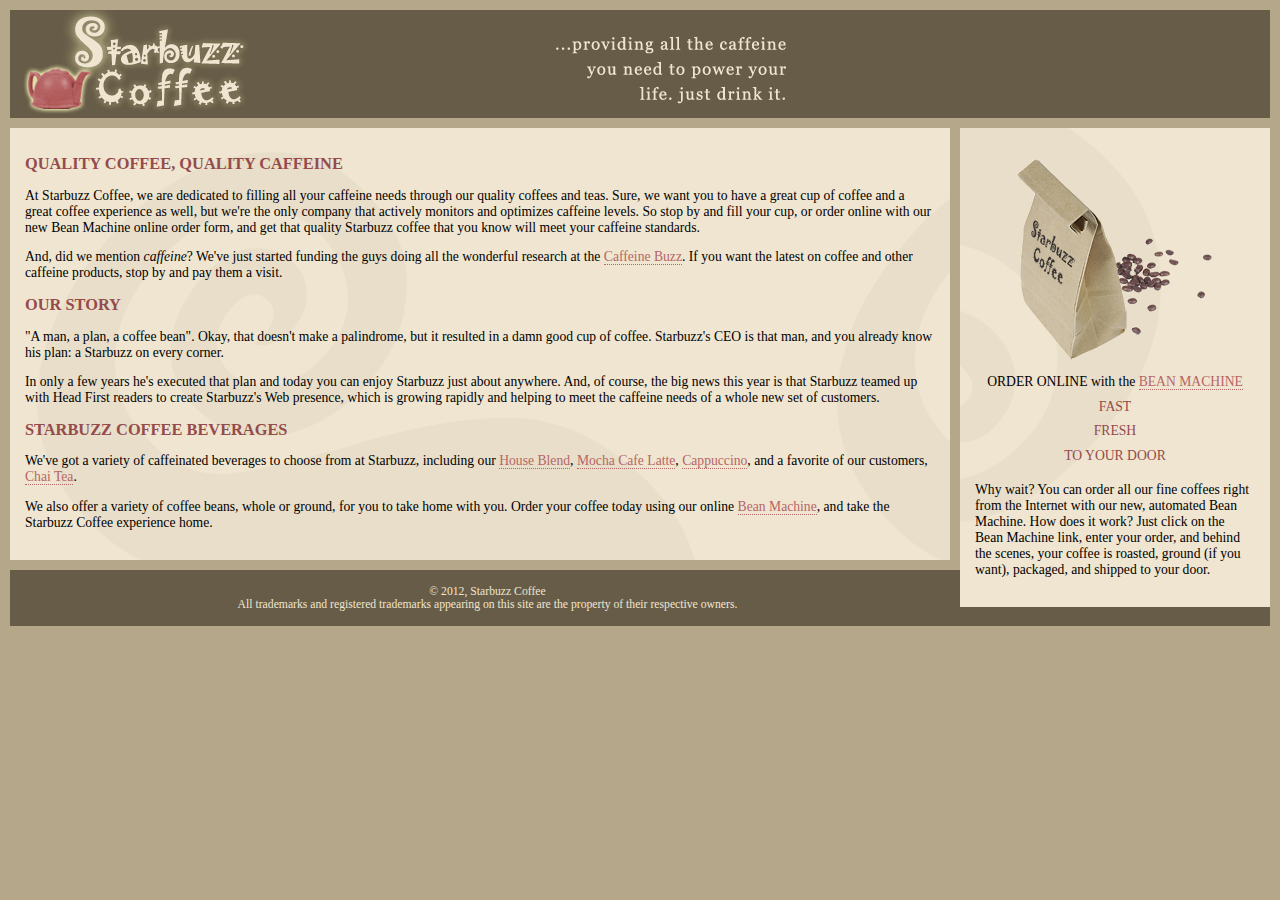
==== index.html @ 98893550 "vnfej" ====
<!DOCTYPE html>
<html>
  <head>
    <meta charset="utf-8">
    <title>Starbuzz Coffee</title>
    <link type="text/css" rel="stylesheet" href="starbuzz.css">
  </head> 

  <body>
    <div id="header">
      <img src="images/header.gif" alt="Starbuzz Coffee header image">
    </div>
    <div id="sidebar">
      <p class="beanheading">
        <img src="images/bag.gif" alt="Bean Machine bag">
        <br>
        ORDER ONLINE
        with the 
        <a href="form.html">BEAN MACHINE</a>
        <br>
        <span class="slogan">
            FAST <br>
            FRESH <br>
            TO YOUR DOOR <br>
        </span>
      </p>
      <p>
        Why wait?  You can order all our fine coffees right from the Internet with our new, 
        automated Bean Machine.  How does it work?  Just click on the Bean Machine link, 
        enter your order, and behind the scenes, your coffee is roasted, ground 
        (if you want), packaged, and shipped to your door.
      </p>
    </div>
    <div id="main">
      <h1>QUALITY COFFEE, QUALITY CAFFEINE</h1>
      <p>
        At Starbuzz Coffee, we are dedicated to filling all your  caffeine needs through our 
        quality coffees and teas. Sure, we want you to have a great cup of coffee and a great 
        coffee experience as well, but we're the only company that actively monitors and 
        optimizes caffeine levels. So stop by and fill your cup, or order online with our new Bean 
        Machine online order form, and get that quality Starbuzz coffee that you know will meet 
        your caffeine standards.
      </p>
      <p>
        And, did we mention <em>caffeine</em>? We've just started funding the guys doing all 
        the wonderful research at the <a href="http://buzz.wickedlysmart.com"
        title="Read all about caffeine on the Buzz">Caffeine Buzz</a>.
        If you want the latest on coffee and other caffeine products, 
        stop by and pay them a visit.
      </p>
      <h1>OUR STORY</h1>
      <p>
        "A man, a plan, a coffee bean". Okay, that doesn't make a palindrome, but it resulted
        in a damn good cup of coffee.  Starbuzz's CEO is that man, and you already know his 
        plan: a Starbuzz on every corner.
      </p> 
      <p>In only a few years he's executed that plan and today 
        you can enjoy Starbuzz just about anywhere.  And, of course, the big news this year 
        is that Starbuzz teamed up with Head First readers to create Starbuzz's Web presence,  
        which is growing rapidly and helping to meet the caffeine needs of a whole new set of 
        customers.  
      </p>
      <h1>STARBUZZ COFFEE BEVERAGES</h1>
      <p>
        We've got a variety of caffeinated beverages to choose
        from at Starbuzz, including our 
        <a href="beverages.html#house" title="House Blend">House Blend</a>,
        <a href="beverages.html#mocha" title="Mocha Cafe Latte">Mocha Cafe Latte</a>, 
        <a href="beverages.html#cappuccino" title="Cappuccino">Cappuccino</a>,
        and a favorite of our customers, 
        <a href="beverages.html#chai" title="Chai Tea">Chai Tea</a>.
      </p>
      <p>
        We also offer a variety of coffee beans, whole or ground, for you to
        take home with you.  Order your coffee today using our online
        <a href="form.html">Bean Machine</a>, and take
        the Starbuzz Coffee experience home.
      </p>
    </div>


    <div id="footer">
      &copy; 2012, Starbuzz Coffee
      <br>
      All trademarks and registered trademarks appearing on 
      this site are the property of their respective owners.
    </div>

  </body>
</html>
---- starbuzz.css ----
body { 
  background-color: #b5a789;
  font-family:      Georgia, "Times New Roman", Times, serif;
  font-size:        small;
  margin:           0px;
}

#header {
  background-color: #675c47;
  margin:           10px;
  height:           108px;
}

#main {
  background:       #efe5d0 url(images/background.gif) top left;
  font-size:        105%;
  padding:          15px;
  margin:           0px 330px 10px 10px;
}

#sidebar {
  background:       #efe5d0 url(images/background.gif) bottom right;
  font-size:        105%;
  padding:          15px;
  margin:           0px 10px 10px 10px;
  width:            280px;
  float:            right;
}

#footer {
  background-color: #675c47;
  color:            #efe5d0;
  text-align:       center;
  padding:          15px;
  margin:           10px;
  font-size:        90%;
}

h1 {
  font-size:        120%;
  color:            #954b4b;
}

.slogan { color: #954b4b; }

.beanheading {
  text-align:       center;
  line-height:      1.8em;
}

a:link {
  color:            #b76666;
  text-decoration:  none;
  border-bottom:    thin dotted #b76666;
}
a:visited {
  color:            #675c47;
  text-decoration:  none;
  border-bottom:    thin dotted #675c47;
}
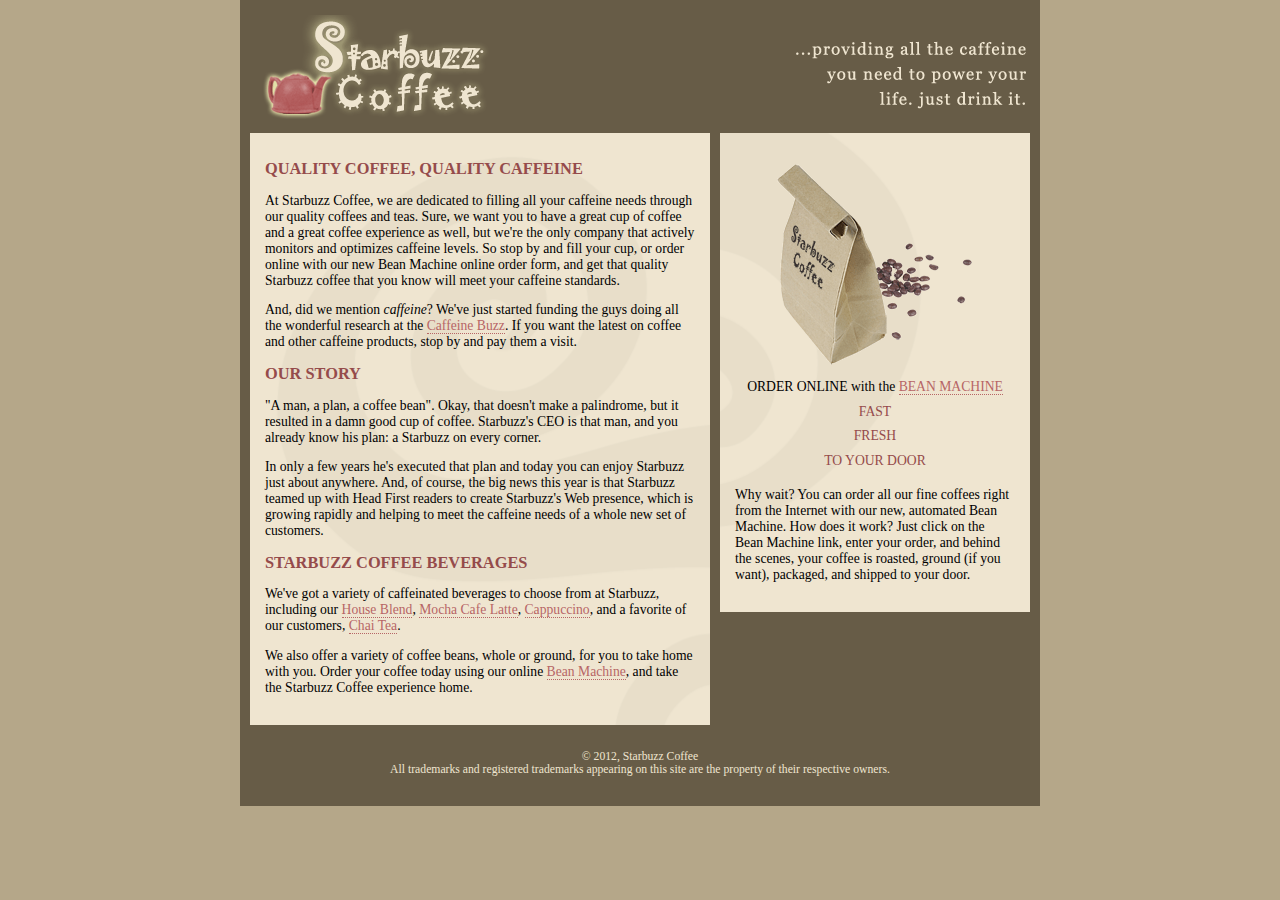
==== commit 181ab074: "jihiu" ====
--- a/index.html
+++ b/index.html
@@ -7,9 +7,12 @@
   </head> 
 
   <body>
+    <div id ="allcontent">
     <div id="header">
       <img src="images/header.gif" alt="Starbuzz Coffee header image">
     </div>
+    </body>
+    
     <div id="sidebar">
       <p class="beanheading">
         <img src="images/bag.gif" alt="Bean Machine bag">
@@ -85,7 +88,7 @@
       All trademarks and registered trademarks appearing on 
       this site are the property of their respective owners.
     </div>
-
+    </div>
   </body>
 </html>
 
--- a/starbuzz.css
+++ b/starbuzz.css
@@ -58,3 +58,11 @@
   text-decoration:  none;
   border-bottom:    thin dotted #675c47;
 }
+#allcontent {
+  width:800px;
+  padding-top:5px;
+  padding-bottom:5px;
+  background-color:#675c47;
+  margin-left: auto;
+  margin-right: auto;
+}
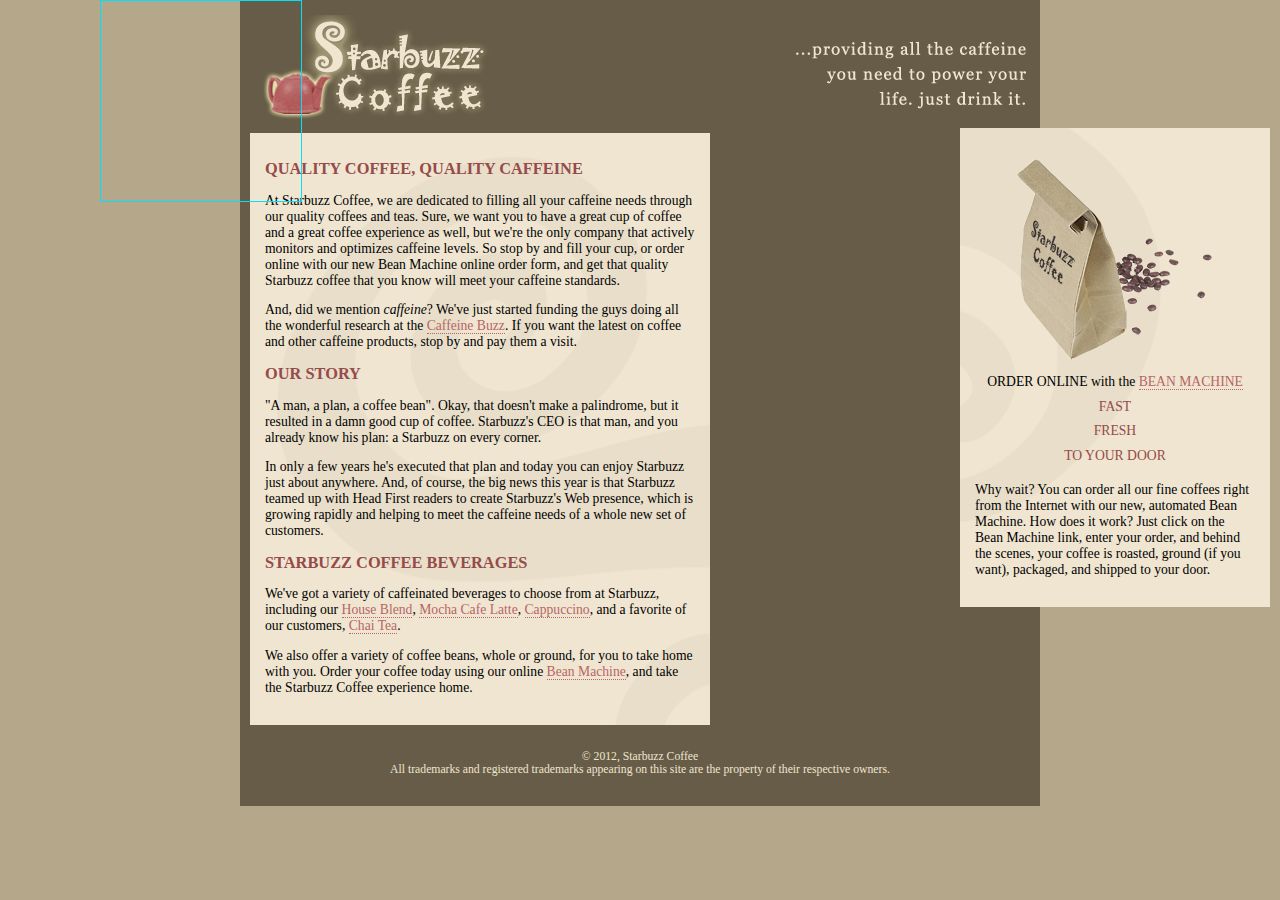
==== commit fe4462d1: "cdsfsd" ====
--- a/index.html
+++ b/index.html
@@ -1,4 +1,4 @@
-<!DOCTYPE html>
+ <!DOCTYPE html>
 <html>
   <head>
     <meta charset="utf-8">
@@ -7,6 +7,10 @@
   </head> 
 
   <body>
+      <div class="FOO">
+      </div>
+      <div class="DOO">
+      </div>
     <div id ="allcontent">
     <div id="header">
       <img src="images/header.gif" alt="Starbuzz Coffee header image">
@@ -81,7 +85,6 @@
       </p>
     </div>
 
-
     <div id="footer">
       &copy; 2012, Starbuzz Coffee
       <br>
--- a/starbuzz.css
+++ b/starbuzz.css
@@ -23,8 +23,10 @@
   font-size:        105%;
   padding:          15px;
   margin:           0px 10px 10px 10px;
-  width:            280px;
-  float:            right;
+  position: absolute;
+  top:128px;
+  right:0px;
+  width:280px;
 }
 
 #footer {
@@ -66,3 +68,22 @@
   margin-left: auto;
   margin-right: auto;
 }
+.FOO{
+width:200px;
+  height:200px;
+  border:1px green solid;
+  position:absolute;
+  top:0px;
+  left:100px;
+  z-index:1;
+}
+.DOO{
+  width:200px;
+    height:200px;
+    border:1px rgb(0, 225, 255) solid;
+    position:absolute;
+    top:0px;
+    left:100px;
+    z-index:6;
+  }
+  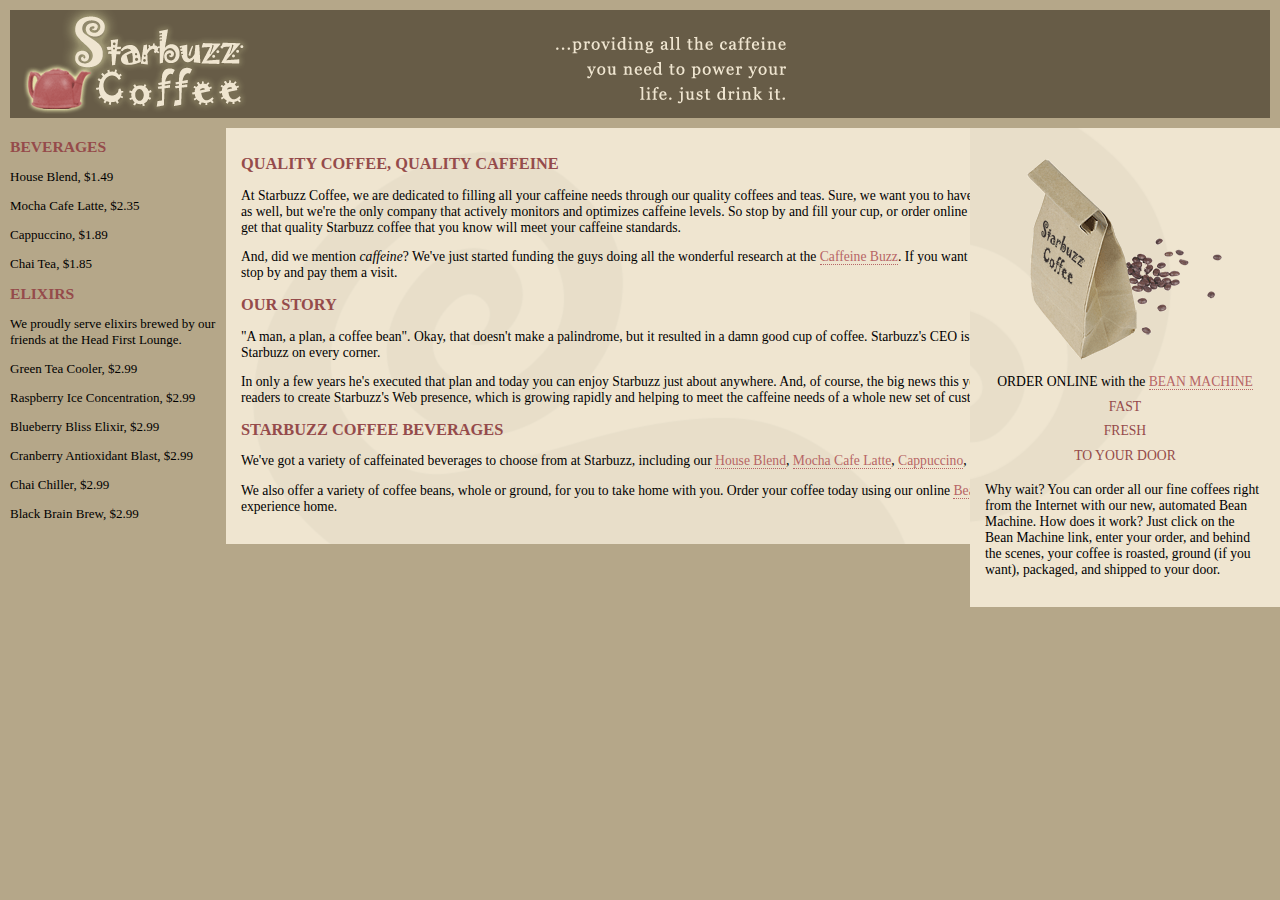
==== commit a06eeb34: "cdefed" ====
--- a/index.html
+++ b/index.html
@@ -7,16 +7,29 @@
   </head> 
 
   <body>
-      <div class="FOO">
-      </div>
-      <div class="DOO">
-      </div>
-    <div id ="allcontent">
     <div id="header">
       <img src="images/header.gif" alt="Starbuzz Coffee header image">
     </div>
-    </body>
-    
+    <div id="tableContainer">
+        <div id="tableRow">
+    <div id="drinks">
+        <h1>BEVERAGES</h1>
+          <p>House Blend, $1.49</p>
+          <p>Mocha Cafe Latte, $2.35</p>
+          <p>Cappuccino, $1.89</p>
+          <p>Chai Tea, $1.85</p>
+        <h1>ELIXIRS</h1>
+          <p>
+            We proudly serve elixirs brewed by our friends
+            at the Head First Lounge.
+          </p>
+          <p>Green Tea Cooler, $2.99</p>
+          <p>Raspberry Ice Concentration, $2.99</p>
+          <p>Blueberry Bliss Elixir, $2.99</p>
+          <p>Cranberry Antioxidant Blast, $2.99</p>
+          <p>Chai Chiller, $2.99</p>
+          <p>Black Brain Brew, $2.99</p>
+      </div>
     <div id="sidebar">
       <p class="beanheading">
         <img src="images/bag.gif" alt="Bean Machine bag">
@@ -84,12 +97,7 @@
         the Starbuzz Coffee experience home.
       </p>
     </div>
-
-    <div id="footer">
-      &copy; 2012, Starbuzz Coffee
-      <br>
-      All trademarks and registered trademarks appearing on 
-      this site are the property of their respective owners.
+    </div>
     </div>
     </div>
   </body>
--- a/starbuzz.css
+++ b/starbuzz.css
@@ -7,22 +7,33 @@
 
 #header {
   background-color: #675c47;
-  margin:           10px;
+  margin: 10px 10px 0px 10px;
   height:           108px;
 }
 
+#tableContainer {
+  display: table;
+  border-spacing: 10px;
+}
+
+#tableRow {
+  display: table-row;
+}
+
 #main {
+  display: table-cell;
   background:       #efe5d0 url(images/background.gif) top left;
   font-size:        105%;
   padding:          15px;
-  margin:           0px 330px 10px 10px;
+  vertical-align: top;
 }
 
 #sidebar {
+  display:table-cell;
   background:       #efe5d0 url(images/background.gif) bottom right;
   font-size:        105%;
   padding:          15px;
-  margin:           0px 10px 10px 10px;
+  vertical-align: top;
   position: absolute;
   top:128px;
   right:0px;
@@ -34,7 +45,7 @@
   color:            #efe5d0;
   text-align:       center;
   padding:          15px;
-  margin:           10px;
+  margin: 0px 10px 10px 10px;
   font-size:        90%;
 }
 
@@ -60,14 +71,7 @@
   text-decoration:  none;
   border-bottom:    thin dotted #675c47;
 }
-#allcontent {
-  width:800px;
-  padding-top:5px;
-  padding-bottom:5px;
-  background-color:#675c47;
-  margin-left: auto;
-  margin-right: auto;
-}
+
 .FOO{
 width:200px;
   height:200px;
@@ -86,4 +90,12 @@
     left:100px;
     z-index:6;
   }
+  #drink {
+
+    background-color:#efe5d0;
+    width:20%;
+    padding:15px;
+    vertical-align:top;
+  }
+  
   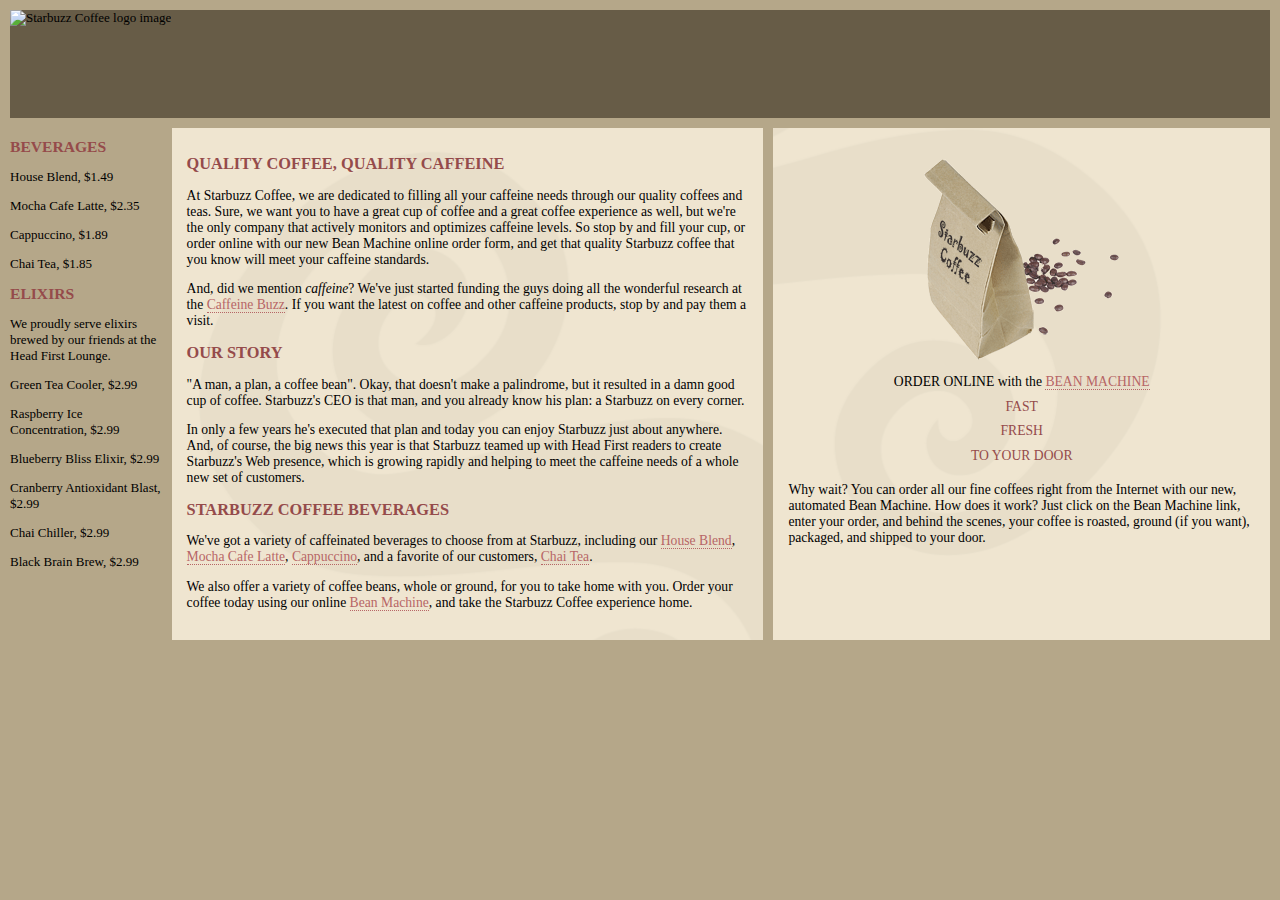
==== commit dc734d45: "yishangqu" ====
--- a/index.html
+++ b/index.html
@@ -8,12 +8,15 @@
 
   <body>
     <div id="header">
-      <img src="images/header.gif" alt="Starbuzz Coffee header image">
+      <div class="hL"></div>
+      <div class="hR"></div>
+      <img src="images/HL.gif" alt="Starbuzz Coffee logo image">
+    </div>
     </div>
     <div id="tableContainer">
         <div id="tableRow">
-    <div id="drinks">
-        <h1>BEVERAGES</h1>
+           <div id="drinks">
+          <h1>BEVERAGES</h1>
           <p>House Blend, $1.49</p>
           <p>Mocha Cafe Latte, $2.35</p>
           <p>Cappuccino, $1.89</p>
@@ -29,6 +32,52 @@
           <p>Cranberry Antioxidant Blast, $2.99</p>
           <p>Chai Chiller, $2.99</p>
           <p>Black Brain Brew, $2.99</p>
+      </div>
+      <div id="main">
+        <h1>QUALITY COFFEE, QUALITY CAFFEINE</h1>
+        <p>
+          At Starbuzz Coffee, we are dedicated to filling all your  caffeine needs through our 
+          quality coffees and teas. Sure, we want you to have a great cup of coffee and a great 
+          coffee experience as well, but we're the only company that actively monitors and 
+          optimizes caffeine levels. So stop by and fill your cup, or order online with our new Bean 
+          Machine online order form, and get that quality Starbuzz coffee that you know will meet 
+          your caffeine standards.
+        </p>
+        <p>
+          And, did we mention <em>caffeine</em>? We've just started funding the guys doing all 
+          the wonderful research at the <a href="http://buzz.wickedlysmart.com"
+          title="Read all about caffeine on the Buzz">Caffeine Buzz</a>.
+          If you want the latest on coffee and other caffeine products, 
+          stop by and pay them a visit.
+        </p>
+        <h1>OUR STORY</h1>
+        <p>
+          "A man, a plan, a coffee bean". Okay, that doesn't make a palindrome, but it resulted
+          in a damn good cup of coffee.  Starbuzz's CEO is that man, and you already know his 
+          plan: a Starbuzz on every corner.
+        </p> 
+        <p>In only a few years he's executed that plan and today 
+          you can enjoy Starbuzz just about anywhere.  And, of course, the big news this year 
+          is that Starbuzz teamed up with Head First readers to create Starbuzz's Web presence,  
+          which is growing rapidly and helping to meet the caffeine needs of a whole new set of 
+          customers.  
+        </p>
+        <h1>STARBUZZ COFFEE BEVERAGES</h1>
+        <p>
+          We've got a variety of caffeinated beverages to choose
+          from at Starbuzz, including our 
+          <a href="beverages.html#house" title="House Blend">House Blend</a>,
+          <a href="beverages.html#mocha" title="Mocha Cafe Latte">Mocha Cafe Latte</a>, 
+          <a href="beverages.html#cappuccino" title="Cappuccino">Cappuccino</a>,
+          and a favorite of our customers, 
+          <a href="beverages.html#chai" title="Chai Tea">Chai Tea</a>.
+        </p>
+        <p>
+          We also offer a variety of coffee beans, whole or ground, for you to
+          take home with you.  Order your coffee today using our online
+          <a href="form.html">Bean Machine</a>, and take
+          the Starbuzz Coffee experience home.
+        </p>
       </div>
     <div id="sidebar">
       <p class="beanheading">
@@ -51,52 +100,7 @@
         (if you want), packaged, and shipped to your door.
       </p>
     </div>
-    <div id="main">
-      <h1>QUALITY COFFEE, QUALITY CAFFEINE</h1>
-      <p>
-        At Starbuzz Coffee, we are dedicated to filling all your  caffeine needs through our 
-        quality coffees and teas. Sure, we want you to have a great cup of coffee and a great 
-        coffee experience as well, but we're the only company that actively monitors and 
-        optimizes caffeine levels. So stop by and fill your cup, or order online with our new Bean 
-        Machine online order form, and get that quality Starbuzz coffee that you know will meet 
-        your caffeine standards.
-      </p>
-      <p>
-        And, did we mention <em>caffeine</em>? We've just started funding the guys doing all 
-        the wonderful research at the <a href="http://buzz.wickedlysmart.com"
-        title="Read all about caffeine on the Buzz">Caffeine Buzz</a>.
-        If you want the latest on coffee and other caffeine products, 
-        stop by and pay them a visit.
-      </p>
-      <h1>OUR STORY</h1>
-      <p>
-        "A man, a plan, a coffee bean". Okay, that doesn't make a palindrome, but it resulted
-        in a damn good cup of coffee.  Starbuzz's CEO is that man, and you already know his 
-        plan: a Starbuzz on every corner.
-      </p> 
-      <p>In only a few years he's executed that plan and today 
-        you can enjoy Starbuzz just about anywhere.  And, of course, the big news this year 
-        is that Starbuzz teamed up with Head First readers to create Starbuzz's Web presence,  
-        which is growing rapidly and helping to meet the caffeine needs of a whole new set of 
-        customers.  
-      </p>
-      <h1>STARBUZZ COFFEE BEVERAGES</h1>
-      <p>
-        We've got a variety of caffeinated beverages to choose
-        from at Starbuzz, including our 
-        <a href="beverages.html#house" title="House Blend">House Blend</a>,
-        <a href="beverages.html#mocha" title="Mocha Cafe Latte">Mocha Cafe Latte</a>, 
-        <a href="beverages.html#cappuccino" title="Cappuccino">Cappuccino</a>,
-        and a favorite of our customers, 
-        <a href="beverages.html#chai" title="Chai Tea">Chai Tea</a>.
-      </p>
-      <p>
-        We also offer a variety of coffee beans, whole or ground, for you to
-        take home with you.  Order your coffee today using our online
-        <a href="form.html">Bean Machine</a>, and take
-        the Starbuzz Coffee experience home.
-      </p>
-    </div>
+    
     </div>
     </div>
     </div>
--- a/starbuzz.css
+++ b/starbuzz.css
@@ -9,15 +9,6 @@
   background-color: #675c47;
   margin: 10px 10px 0px 10px;
   height:           108px;
-}
-
-#tableContainer {
-  display: table;
-  border-spacing: 10px;
-}
-
-#tableRow {
-  display: table-row;
 }
 
 #main {
@@ -34,10 +25,7 @@
   font-size:        105%;
   padding:          15px;
   vertical-align: top;
-  position: absolute;
-  top:128px;
-  right:0px;
-  width:280px;
+
 }
 
 #footer {
@@ -71,31 +59,34 @@
   text-decoration:  none;
   border-bottom:    thin dotted #675c47;
 }
+div#tableContainer{
+  display:table;
+  border-spacing: 10px;
+}
+div#tableRow{
+  display:table-row;
+}
+#drink {
+  display:table-cell;
+  background-color:#efe5d0;
+  width:20%;
+  padding:15px;
+  vertical-align:top;
+}
+.HL{
+  display:inline-block;
+  float:left;
+  background-image: url(images/header.gif);
+  width:400px;
+  height: 100px;
+}
+.HR{
+  display:inline-block;
+  float:right;
+  background-image: url(images/header.gif);
+  width:400px;
+  height: 100px;
+  background-position: -400px,0px;
+}
 
-.FOO{
-width:200px;
-  height:200px;
-  border:1px green solid;
-  position:absolute;
-  top:0px;
-  left:100px;
-  z-index:1;
-}
-.DOO{
-  width:200px;
-    height:200px;
-    border:1px rgb(0, 225, 255) solid;
-    position:absolute;
-    top:0px;
-    left:100px;
-    z-index:6;
-  }
-  #drink {
-
-    background-color:#efe5d0;
-    width:20%;
-    padding:15px;
-    vertical-align:top;
-  }
-  
   